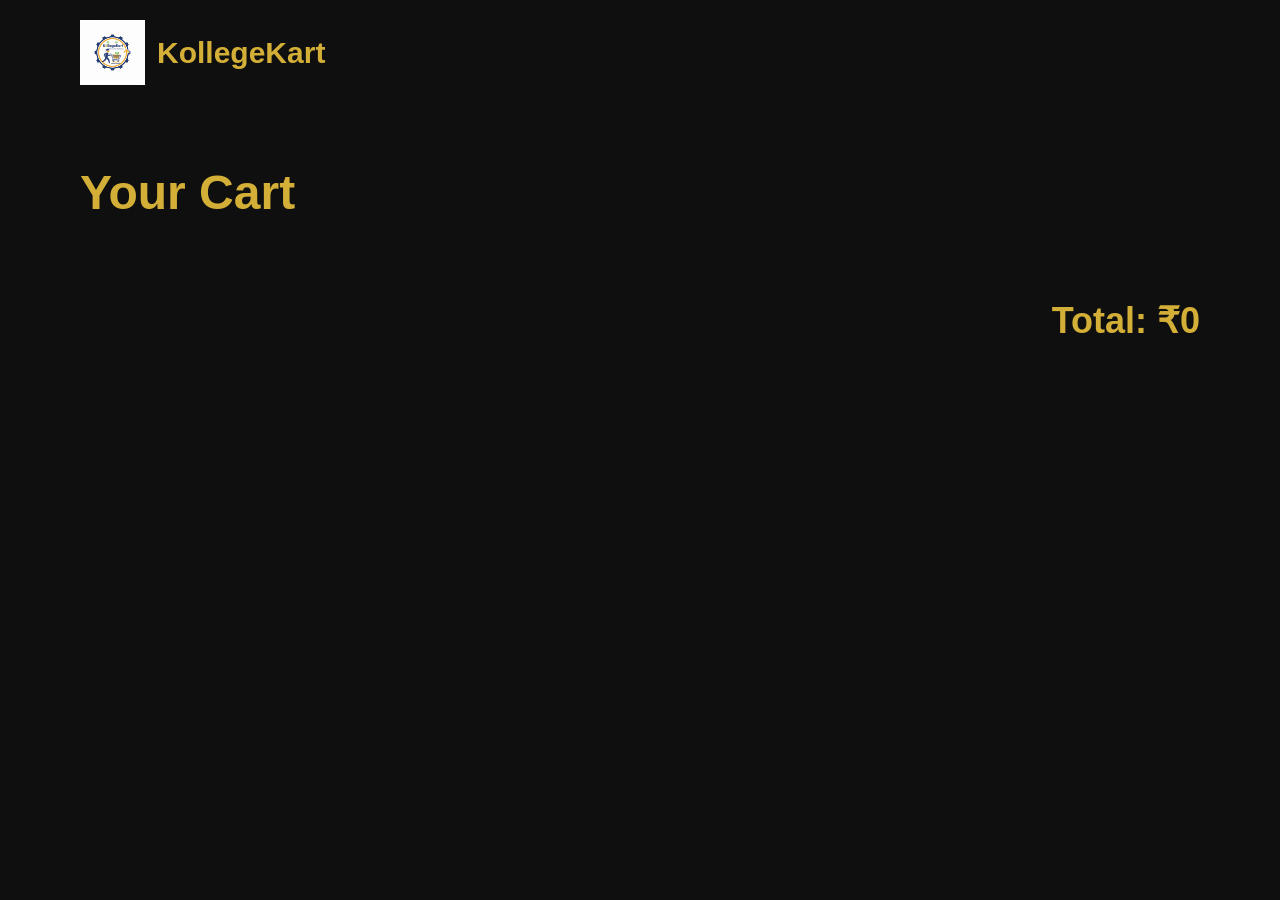
==== cart.html @ 85280683 "Add files via upload" ====
<!DOCTYPE html>
<html lang="en">

<head>

  <meta charset="UTF-8">

  <meta name="viewport"
        content="width=device-width, initial-scale=1.0">

  <title>Cart | KollegeKart</title>

  <link rel="stylesheet"
        href="style.css">

</head>

<body>

  <!-- NAVBAR -->

  <nav class="navbar">

    <div class="logo-section">

      <img src="logo.jpeg"
           class="logo">

      <h2>KollegeKart</h2>

    </div>

  </nav>

  <!-- CART SECTION -->

  <section class="cart-page">

    <h1>Your Cart</h1>

    <div class="cart-container">

    </div>

    <h2 class="total-price">
      Total: ₹0
    </h2>

  </section>

  <script src="cart.js"></script>

</body>
</html>
---- style.css ----
/* RESET */

*{
  margin: 0;
  padding: 0;
  box-sizing: border-box;
}

/* BODY */

body{
  font-family: 'Poppins', sans-serif;
  background-color: #0f0f0f;
  color: #f5f5f5;
}

/* NAVBAR */

.navbar{
  display: flex;
  justify-content: space-between;
  align-items: center;

  padding: 20px 80px;

  background-color: #0f0f0f;
}

.logo-section{
  display: flex;
  align-items: center;
  gap: 12px;
}

.logo{
  width: 65px;
}

.logo-section h2{
  font-size: 30px;
  color: #d4af37;
  font-weight: 700;
}

/* NAV LINKS */

.nav-links{
  display: flex;
  gap: 35px;

  list-style: none;
}

.nav-links a{
  text-decoration: none;
  color: #f5f5f5;

  font-size: 17px;
  font-weight: 500;

  transition: 0.3s ease;
}

.nav-links a:hover{
  color: #d4af37;
}

/* HERO SECTION */

.hero{
  min-height: 85vh;

  display: flex;
  justify-content: space-between;
  align-items: center;

  padding: 50px 80px;

  background:
  linear-gradient(
    135deg,
    #0f0f0f,
    #1a1a1a
  );
}

/* HERO LEFT */

.hero-left{
  flex: 1;
}

.hero-left h1{
  font-size: 78px;
  line-height: 1.1;

  margin-bottom: 25px;

  color: #d4af37;
}

.hero-left p{
  font-size: 20px;
  color: #c9c9c9;

  max-width: 550px;

  margin-bottom: 35px;

  line-height: 1.6;
}

/* HERO BUTTON */

.hero-left button{
  padding: 15px 32px;

  border: none;
  border-radius: 12px;

  background-color: #d4af37;
  color: #111;

  font-size: 17px;
  font-weight: 600;

  cursor: pointer;

  transition: 0.3s ease;
}

.hero-left button:hover{
  transform: translateY(-4px);

  box-shadow:
  0 8px 20px rgba(212,175,55,0.35);
}

/* HERO RIGHT */

.hero-right{
  flex: 1;

  display: flex;
  justify-content: center;
}

.hero-right img{
  width: 85%;
  max-width: 550px;
}

/* CATEGORY SECTION */

.categories{
  display: flex;
  justify-content: center;
  gap: 20px;

  padding-bottom: 60px;
}

/* CATEGORY BUTTONS */

.categories button{
  padding: 13px 24px;

  border: none;
  border-radius: 30px;

  background-color: #1f1f1f;
  color: #f5f5f5;

  font-size: 15px;
  font-weight: 500;

  cursor: pointer;

  transition: 0.3s ease;
}

.categories button:hover{
  background-color: #d4af37;
  color: #111;

  transform: translateY(-3px);
}

/* PRODUCTS SECTION */

.products{
  padding: 70px 80px;
}

.products h2{
  font-size: 42px;

  margin-bottom: 40px;

  color: #d4af37;
}

/* PRODUCT GRID */

.product-container{
  display: grid;

  grid-template-columns:
  repeat(auto-fit, minmax(260px,1fr));

  gap: 35px;
}

/* PRODUCT CARD */

.product-card{
  background-color: #1a1a1a;

  border-radius: 18px;

  padding: 22px;

  transition: 0.3s ease;

  box-shadow:
  0 5px 25px rgba(0,0,0,0.4);
}

.product-card:hover{
  transform: translateY(-6px);
}

/* PRODUCT IMAGE */

.product-card img{
  width: 100%;
  height: 220px;

  object-fit: contain;

  margin-bottom: 20px;
}

/* PRODUCT TITLE */

.product-card h3{
  font-size: 20px;

  margin-bottom: 12px;

  color: #f5f5f5;
}

/* PRODUCT CATEGORY */

.product-card p{
  color: #b0b0b0;

  margin-bottom: 12px;
}

/* PRODUCT PRICE */

.price{
  font-size: 22px;
  font-weight: bold;

  color: #d4af37;
}

/* PRODUCT BUTTON */

.product-card button{
  width: 100%;

  padding: 13px;

  margin-top: 18px;

  border: none;
  border-radius: 10px;

  background-color: #d4af37;
  color: #111;

  font-size: 15px;
  font-weight: 600;

  cursor: pointer;

  transition: 0.3s ease;
}

.product-card button:hover{
  opacity: 0.9;
}

/* RESPONSIVE DESIGN */

@media(max-width: 900px){

  .hero{
    flex-direction: column;

    text-align: center;

    padding: 40px;
  }

  .hero-left h1{
    font-size: 55px;
  }

  .hero-left p{
    margin: auto;
    margin-bottom: 30px;
  }

  .hero-right{
    margin-top: 40px;
  }

  .navbar{
    padding: 20px 40px;
  }

  .products{
    padding: 50px 40px;
  }

}

@media(max-width: 600px){

  .navbar{
    flex-direction: column;
    gap: 20px;
  }

  .nav-links{
    gap: 18px;

    flex-wrap: wrap;

    justify-content: center;
  }

  .hero-left h1{
    font-size: 42px;
  }

  .categories{
    flex-wrap: wrap;

    padding: 20px;
  }

  .products h2{
    font-size: 32px;
  }

}
/* STUDY TIP SECTION */

.tip-section{

  margin: 40px 80px;

  padding: 30px;

  background-color: #1a1a1a;

  border-radius: 18px;

  text-align: center;

  box-shadow:
  0 5px 25px rgba(0,0,0,0.3);
}

.tip-section h2{

  color: #d4af37;

  margin-bottom: 20px;

  font-size: 28px;
}

.study-tip{

  font-size: 18px;

  color: #f5f5f5;

  line-height: 1.6;
}
/* CART PAGE */

.cart-page{

  padding: 60px 80px;
}

.cart-page h1{

  font-size: 48px;

  margin-bottom: 40px;

  color: #d4af37;
}

/* CART CONTAINER */

.cart-container{

  display: flex;
  flex-direction: column;

  gap: 25px;
}

/* CART ITEM */

.cart-item{

  display: flex;
  align-items: center;

  justify-content: space-between;

  background-color: #1a1a1a;

  padding: 20px;

  border-radius: 18px;
}

/* LEFT SIDE */

.cart-left{

  display: flex;
  align-items: center;

  gap: 20px;
}

.cart-left img{

  width: 120px;
  height: 120px;

  object-fit: cover;

  border-radius: 12px;
}

/* TEXT */

.cart-details h3{

  margin-bottom: 10px;

  font-size: 24px;
}

.cart-details p{

  color: #b0b0b0;
}

/* RIGHT SIDE */

.cart-right{

  text-align: right;
}

.cart-right h2{

  color: #d4af37;

  margin-bottom: 15px;
}

/* REMOVE BUTTON */

.remove-btn{

  padding: 10px 18px;

  border: none;

  border-radius: 10px;

  background-color: crimson;

  color: white;

  cursor: pointer;
}

/* TOTAL */

.total-price{

  margin-top: 40px;

  text-align: right;

  font-size: 36px;

  color: #d4af37;
}
/* LOGIN PAGE */

.login-page{

  min-height: 100vh;

  display: flex;
  justify-content: center;
  align-items: center;

  background:
  linear-gradient(
    135deg,
    #0f0f0f,
    #1a1a1a
  );
}

/* LOGIN FORM */

.login-form{

  width: 400px;

  background-color: #1a1a1a;

  padding: 40px;

  border-radius: 20px;

  box-shadow:
  0 5px 25px rgba(0,0,0,0.4);

  display: flex;
  flex-direction: column;

  gap: 20px;
}

.login-form h1{

  text-align: center;

  color: #d4af37;

  margin-bottom: 10px;
}

/* INPUTS */

.login-form input{

  padding: 14px;

  border: none;

  border-radius: 10px;

  background-color: #2a2a2a;

  color: white;

  font-size: 16px;
}

.login-form input:focus{

  outline: 2px solid #d4af37;
}

/* BUTTON */

.login-form button{

  padding: 14px;

  border: none;

  border-radius: 10px;

  background-color: #d4af37;

  color: #111;

  font-size: 16px;
  font-weight: 600;

  cursor: pointer;

  transition: 0.3s;
}

.login-form button:hover{

  transform: translateY(-3px);
}
/* SELL PAGE */

.sell-page{

  min-height: 100vh;

  display: flex;
  align-items: center;
  justify-content: space-between;

  padding: 60px 80px;

  gap: 60px;
}

/* LEFT SIDE */

.sell-left{

  flex: 1;
}

.sell-left h1{

  font-size: 72px;

  line-height: 1.1;

  color: #d4af37;

  margin-bottom: 25px;
}

.sell-left p{

  font-size: 20px;

  color: #c9c9c9;

  max-width: 500px;

  line-height: 1.6;

  margin-bottom: 40px;
}

.sell-left img{

  width: 80%;

  max-width: 500px;
}

/* RIGHT SIDE */

.sell-right{

  flex: 1;

  display: flex;
  justify-content: center;
}

/* SELL FORM */

.sell-form{

  width: 100%;

  max-width: 450px;

  background-color: #1a1a1a;

  padding: 40px;

  border-radius: 24px;

  box-shadow:
  0 8px 30px rgba(0,0,0,0.4);

  display: flex;
  flex-direction: column;

  gap: 20px;
}

.sell-form h2{

  color: #d4af37;

  margin-bottom: 10px;

  font-size: 32px;
}

/* INPUTS */

.sell-form input{

  padding: 15px;

  border: none;

  border-radius: 12px;

  background-color: #2a2a2a;

  color: white;

  font-size: 16px;
}

.sell-form input:focus{

  outline: 2px solid #d4af37;
}

/* BUTTON */

.sell-form button{

  padding: 15px;

  border: none;

  border-radius: 12px;

  background-color: #d4af37;

  color: #111;

  font-size: 16px;
  font-weight: 600;

  cursor: pointer;

  transition: 0.3s ease;
}

.sell-form button:hover{

  transform: translateY(-4px);

  box-shadow:
  0 8px 20px rgba(212,175,55,0.3);
}

/* RESPONSIVE */

@media(max-width: 900px){

  .sell-page{

    flex-direction: column;

    text-align: center;
  }

  .sell-left h1{

    font-size: 50px;
  }

}
.delete-btn{

  margin-top: 10px;

  padding: 10px;

  border: none;

  border-radius: 10px;

  background-color: crimson;

  color: white;

  cursor: pointer;

  transition: 0.3s;
}

.delete-btn:hover{

  transform: translateY(-3px);

  opacity: 0.9;
}
.feature-section a{

  text-decoration: none;

  color: inherit;
}
/* TRUST SECTION */

.trust-section{

  display: flex;

  justify-content: center;

  gap: 30px;

  padding: 80px;

  flex-wrap: wrap;
}

/* TRUST BOX */

.trust-box{

  width: 320px;

  background:
  linear-gradient(
    145deg,
    #1a1a1a,
    #111
  );

  padding: 35px;

  border-radius: 22px;

  border:
  1px solid rgba(212,175,55,0.15);

  transition: 0.3s ease;

  box-shadow:
  0 5px 20px rgba(0,0,0,0.25);
}

/* HOVER EFFECT */

.trust-box:hover{

  transform: translateY(-8px);

  border:
  1px solid rgba(212,175,55,0.4);

  box-shadow:
  0 10px 30px rgba(0,0,0,0.4);
}

/* TEXT */

.trust-box h2{

  color: #d4af37;

  margin-bottom: 18px;

  font-size: 28px;

  line-height: 1.3;
}

.trust-box p{

  color: #c9c9c9;

  line-height: 1.7;

  font-size: 16px;
}
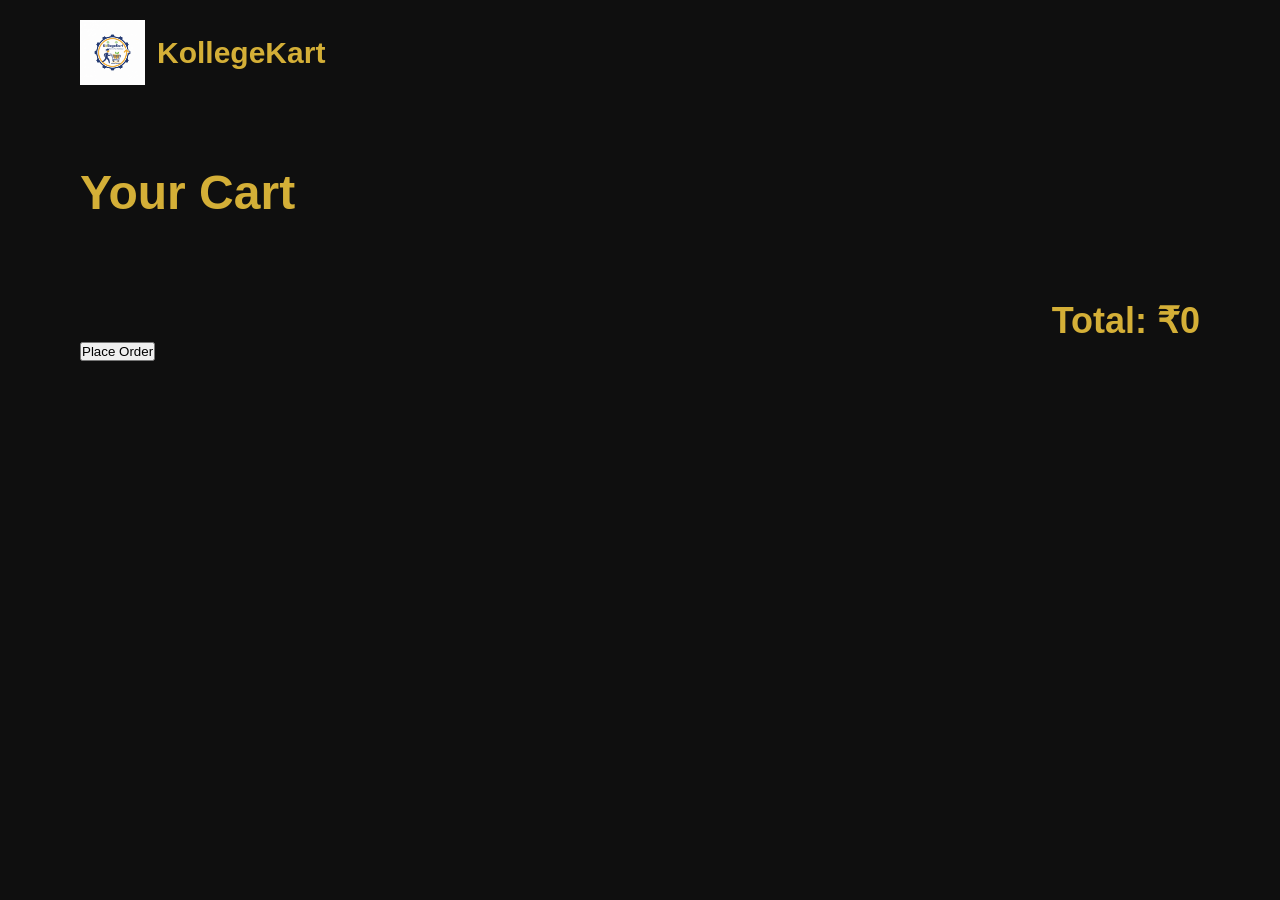
==== commit 4a82aa5e: "Add 'Place Order' button to cart Added a 'Place Order' button to the cart section." ====
--- a/cart.html
+++ b/cart.html
@@ -45,10 +45,12 @@
     <h2 class="total-price">
       Total: ₹0
     </h2>
-
+<button class="buy-btn">
+  Place Order
+</button>
   </section>
 
   <script src="cart.js"></script>
 
 </body>
-</html>+</html>
